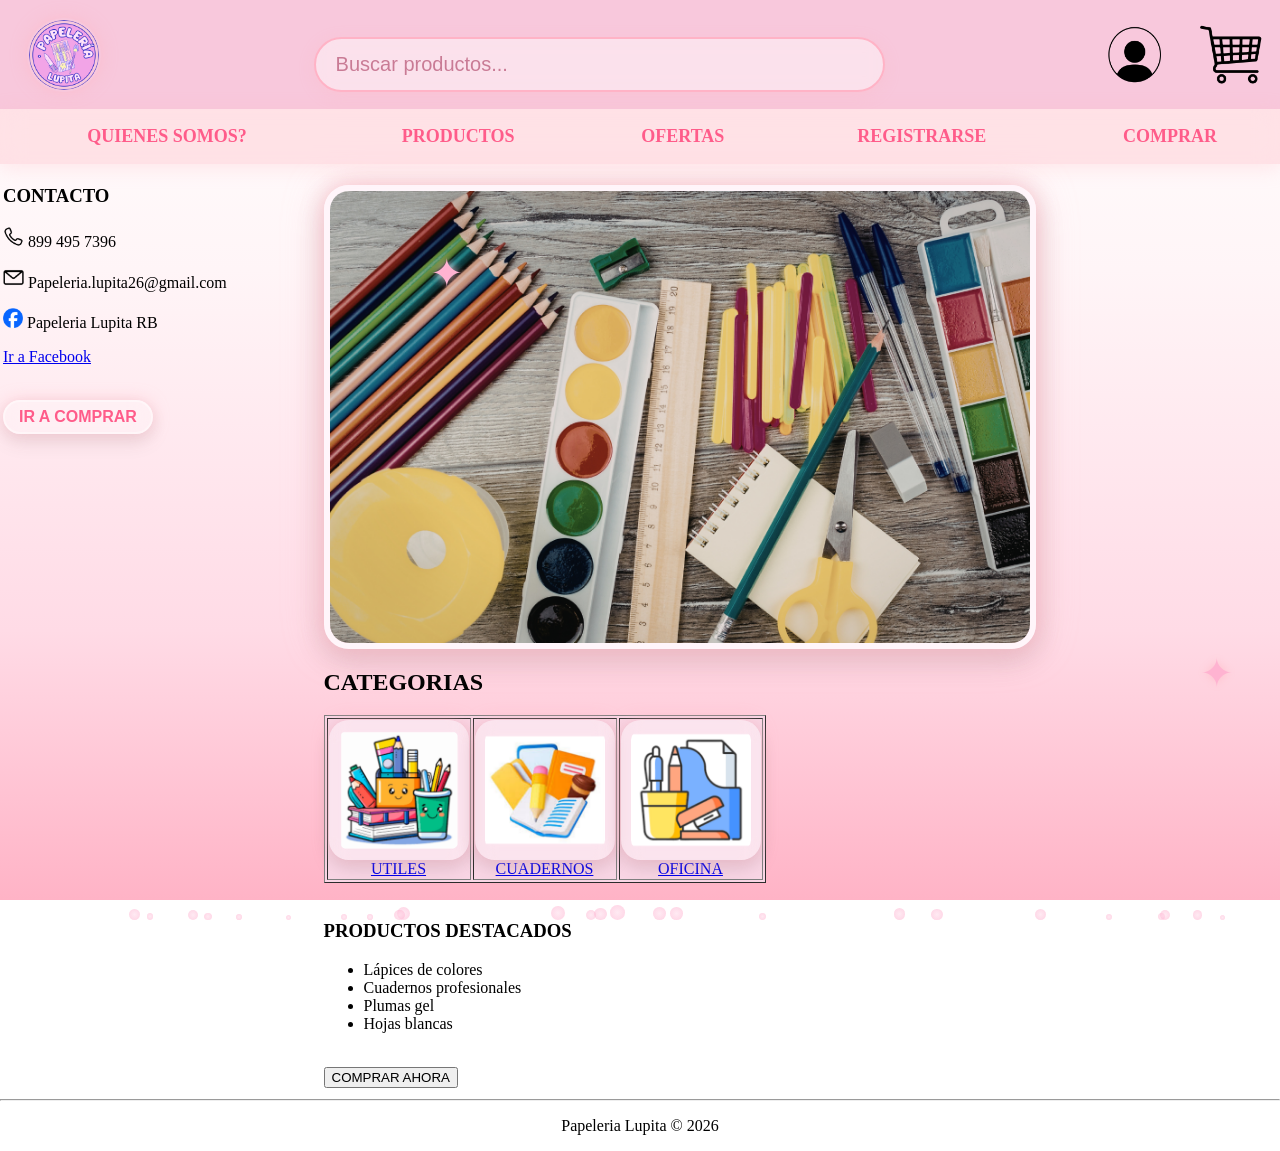
==== index.html @ 7f7d4042 "Add files via upload" ====
<html>
<head>
<title>Papeleria Lupita</title>
<link rel="stylesheet" href="efecto.css">

</head>

<body bgcolor="#fdebf3">

<table width="100%" bgcolor="#f8c8dc">
<td>
<img src="logo.png" class="logo icono-top"></td>

<td>

  <div class="buscador-container">

    <input
      type="text" size="100"
      class="buscador"
      placeholder="Buscar productos..."
    >

  </div>

</td>

<td>
<a href="login.html">
<img src="usuario.png" class="icono-top">
</a>
</td>

<td>
<a href="comprar.html">
<img src="carrito.png" class="icono-top">
</a>
</td>
</tr>
</table>

<table width="100%" bgcolor="#f4b6d2">
<tr>
<td><a href="quienes.html">QUIENES SOMOS?</a></td>
<td><a href="productos.html">PRODUCTOS</a></td>
<td><a href="ofertas.html">OFERTAS</a></td>
<td><a href="registro.html">REGISTRARSE</a></td>
<td><a href="comprar.html">COMPRAR</a></td>
</tr>
</table>

<br>

<table width="100%">
<tr>

<td width="25%" valign="top">

<h3>CONTACTO</h3>

<p><img src="telefono.png" width="21" heigt="21"> 899 495 7396</p>
<p><img src="correo.png" width="21" heigt="21"> Papeleria.lupita26@gmail.com</p>
<p><img src="facebook.png" width="20" heigt="20"> Papeleria Lupita RB</p>
<p><a href="https://www.facebook.com/share/1ECYkhmQ3d/?mibextid=wwXIfr" target="_blank">Ir a Facebook</a></p>

<br>

<input
  type="button"
  value="IR A COMPRAR"
  class="boton-premium"
  onclick="location.href='comprar.html'"
>

</td>

<td valign="top">

<img src="colores.png" class="imagen-principal">
<div class="estrella estrella1">✦</div>
<div class="estrella estrella2">✦</div>
<div class="estrella estrella3">✦</div>

<h2>CATEGORIAS</h2>

<table border="1" bgcolor="#f9d6e5">

<tr>

<td align="center">
<a href="utiles.html">
<img src="utiles.png" class="categoria-img"><br>
UTILES
</a>
</td>

<td align="center">
<a href="cuadernos.html">
<img src="cuadernos.png" class="categoria-img"><br>
CUADERNOS
</a>
</td>

<td align="center">
<a href="oficina.html">
<img src="oficina.png" class="categoria-img"><br>
OFICINA
</a>
</td>

</tr>

</table>

<br>

<h3>PRODUCTOS DESTACADOS</h3>

<ul>
<li>L&aacute;pices de colores</li>
<li>Cuadernos profesionales</li>
<li>Plumas gel</li>
<li>Hojas blancas</li>
</ul>

<br>

<input type="button" value="COMPRAR AHORA" onclick="location.href='comprar.html'">

</td>

</tr>
</table>

<hr>

<p align="center">Papeleria Lupita &copy; 2026</p>
<script src="efecto.js"></script>
<script src="particulas.js"></script>
<script src="sparkles.js"></script>
<audio loop id="musicaFondo">

  <source src="musica.mp3" type="audio/mpeg">

</audio>

<script>

const musica =
document.getElementById("musicaFondo");

musica.volume = 0.30;

// iniciar música al primer click

document.addEventListener("click", () => {

  musica.play();

}, { once: true });

</script>


</body>
</html>
---- efecto.css ----
/* OCULTAR EN CELULAR */
@media (max-width: 768px) {
  .pincelada {
    display: none;
  }
}

/* PINCELADA PEQUEÑA Y SUAVE */
.pincelada {
  position: fixed;
  width: 12px;
  height: 12px;
  pointer-events: none;

  background: radial-gradient(
    circle,
    #ffd6e7 0%,
    #ffb7d5 60%,
    transparent 100%
  );

  border-radius: 50%;
  opacity: 0.7;

  filter: blur(2px);

  animation: desvanecer 0.8s forwards;

  z-index: 9999;
}

/* DESVANECER */
@keyframes desvanecer {
  0% {
    transform: scale(1);
    opacity: 0.7;
  }

  100% {
    transform: scale(2);
    opacity: 0;
  }
}

/* PARTÍCULAS FLOTANTES */

.particula {
  position: fixed;

  bottom: -20px;

  background: radial-gradient(
    circle,
    #ffd6e7 0%,
    #ffb3d1 70%,
    transparent 100%
  );

  border-radius: 50%;

  opacity: 0.5;

  pointer-events: none;

  z-index: 1;

  animation: flotar linear infinite;
}

/* ANIMACIÓN */

@keyframes flotar {

  0% {
    transform: translateY(0) scale(1);
    opacity: 0;
  }

  20% {
    opacity: 0.5;
  }

  100% {
    transform: translateY(-110vh) scale(1.5);
    opacity: 0;
  }
}

/* SPARKLES */

.sparkle {

  position: fixed;

  width: 8px;
  height: 8px;

  background: #ffd6e7;

  border-radius: 50%;

  pointer-events: none;

  z-index: 9999;

  animation: sparkleAnim 2s forwards;
}

/* ANIMACIÓN */

@keyframes sparkleAnim {

  0% {
    transform: translate(0,0) scale(1);
    opacity: 1;
  }

  100% {
    transform:
      translate(var(--x), var(--y))
      scale(0);

    opacity: 0;
  }
}

/* FONDO DEGRADADO VERTICAL */

body {

  margin: 0;

  min-height: 100vh;

  background: linear-gradient(
    to bottom,
    #ffffff 0%,
    #fff5f7 30%,
    #ffdbe6 70%,
    #ffb3c6 100%
  );

  background-attachment: fixed;

}

/* CONTENEDOR BUSCADOR */

.buscador-container {

  display: flex;

  justify-content: center;

  align-items: center;

  margin-top: 20px;

}

/* BARRA BUSCADOR */

.buscador {

  width: 60%;

  padding: 14px 20px;

  border-radius: 30px;

  border: 2px solid #ffb3c6;

  background: rgba(255,255,255,0.45);

  backdrop-filter: blur(10px);

  -webkit-backdrop-filter: blur(10px);

  font-size: 20px;

  outline: none;

  transition: 0.4s;

  box-shadow:
    0 4px 15px rgba(255,182,193,0.25);

}

/* CUANDO LE DAN CLICK */

.buscador:focus {

  border-color: #ff8fab;

  box-shadow:
    0 0 20px rgba(255,105,180,0.4);

  transform: scale(1.02);

}

/* PLACEHOLDER */

.buscador::placeholder {

  color: #c97b95;

}


/* NAVBAR PREMIUM */

table[bgcolor="#f4b6d2"] {

  position: sticky;

  top: 0;

  z-index: 9999;

  background: rgba(255,182,193,0.35) !important;

  backdrop-filter: blur(12px);

  -webkit-backdrop-filter: blur(12px);

  box-shadow:
    0 4px 20px rgba(255,182,193,0.3);

}

/* CELDAS MENU */

table[bgcolor="#f4b6d2"] td {

  padding: 15px;

  text-align: center;

}

/* LINKS */

table[bgcolor="#f4b6d2"] a {

  text-decoration: none;

  color: #ff5c8a;

  font-size: 18px;

  font-weight: bold;

  transition: 0.3s;

  position: relative;

}

/* HOVER */

table[bgcolor="#f4b6d2"] a:hover {

  color: #ff8fab;

  text-shadow:
    0 0 10px rgba(255,105,180,0.5);

}

/* LINEA ANIMADA */

table[bgcolor="#f4b6d2"] a::after {

  content: "";

  position: absolute;

  left: 0;

  bottom: -5px;

  width: 0;

  height: 3px;

  border-radius: 10px;

  background: #ff8fab;

  transition: 0.3s;

}

table[bgcolor="#f4b6d2"] a:hover::after {

  width: 100%;

}


/* IMAGEN PRINCIPAL */

.imagen-principal {

  width: 700px;

  border-radius: 25px;

  border: 6px solid #fff5fa;

  box-shadow:

    0 0 20px rgba(255,182,193,0.6),

    0 0 40px rgba(255,192,203,0.4),

    0 10px 30px rgba(0,0,0,0.15);

  transition: 0.4s;

  position: relative;

}

/* HOVER */

.imagen-principal:hover {

  transform: scale(1.02);

  box-shadow:

    0 0 25px rgba(255,182,193,0.9),

    0 0 50px rgba(255,192,203,0.6),

    0 15px 40px rgba(0,0,0,0.2);

}


/* ESTRELLAS */

.estrella {

  position: absolute;

  color: #ffb3d1;

  font-size: 40px;

  text-shadow:
    0 0 10px pink;

  animation: flotar 3s ease-in-out infinite;

}

/* POSICIONES */

.estrella1 {

  top: 250px;
  left: 430px;

}

.estrella2 {

  top: 650px;
  left: 1200px;

}

.estrella3 {

  top: 500px;
  left: 1400px;

}

/* ANIMACIÓN */

@keyframes flotar {

  0% {

    transform: translateY(0px);

  }

  50% {

    transform: translateY(-10px);

  }

  100% {

    transform: translateY(0px);

  }

}

/* IMAGENES CATEGORIAS */

.categoria-img {

  width: 120px;

  border-radius: 20px;

  padding: 10px;

  background: rgba(255,255,255,0.35);

  backdrop-filter: blur(10px);

  box-shadow:

    0 0 15px rgba(255,182,193,0.5),

    0 8px 20px rgba(0,0,0,0.12);

  transition: 0.35s ease;

}

/* HOVER */

.categoria-img:hover {

  transform:

    scale(1.08)

    translateY(-5px);

  box-shadow:

    0 0 25px rgba(255,182,193,0.8),

    0 12px 25px rgba(0,0,0,0.18);

}


/* ICONOS SUPERIORES */

.icono-top {

  width: 70px;

  border-radius: 20px;

  padding: 2px;

  transition: 0.35s ease;

}

/* HOVER */

.icono-top:hover {

  transform: scale(1.05);

  box-shadow:

    0 0 15px rgba(255,182,193,0.7),

    0 6px 15px rgba(0,0,0,0.10);

}


/* SOLO LOGO */

.logo {

  width: 70px;

  border-radius: 50%;

  box-shadow:
    0 0 20px rgba(255,182,193,0.6);

}

/* ESPACIO LOGO */

.logo {

  width: 70px;

  border-radius: 50%;

  box-shadow:
    0 0 15px rgba(255,182,193,0.5);

}

/* BARRA SUPERIOR */

table[bgcolor="#f8c8dc"] {

  height: 50px;

  padding-top: 15px;

  padding-bottom: 15px;

}


/* HACER MÁS DELGADA LA BARRA */

table[bgcolor="#f8c8dc"] td {

  padding: 0px 10px;

}

/* LOGO */

.logo {

  width: 70px;

  margin-left: 15px;

}


/* BOTON PREMIUM */

.boton-premium {

  background:
    rgba(255,255,255,0.25);

  backdrop-filter:
    blur(10px);

  -webkit-backdrop-filter:
    blur(10px);

  border:
    2px solid rgba(255,255,255,0.4);

  color:
    #ff5c8a;

  padding:
    6px 14px;

  border-radius:
    20px;

  font-size:
    16px;

  font-weight:
    bold;

  cursor:
    pointer;

  transition:
    0.35s ease;

  box-shadow:

    0 0 15px rgba(255,182,193,0.5),

    0 8px 20px rgba(0,0,0,0.10);

}

/* HOVER */

.boton-premium:hover {

  transform:

    scale(1.05)

    translateY(-3px);

  background:
    rgba(255,255,255,0.4);

  box-shadow:

    0 0 25px rgba(255,182,193,0.9),

    0 10px 25px rgba(0,0,0,0.15);

}
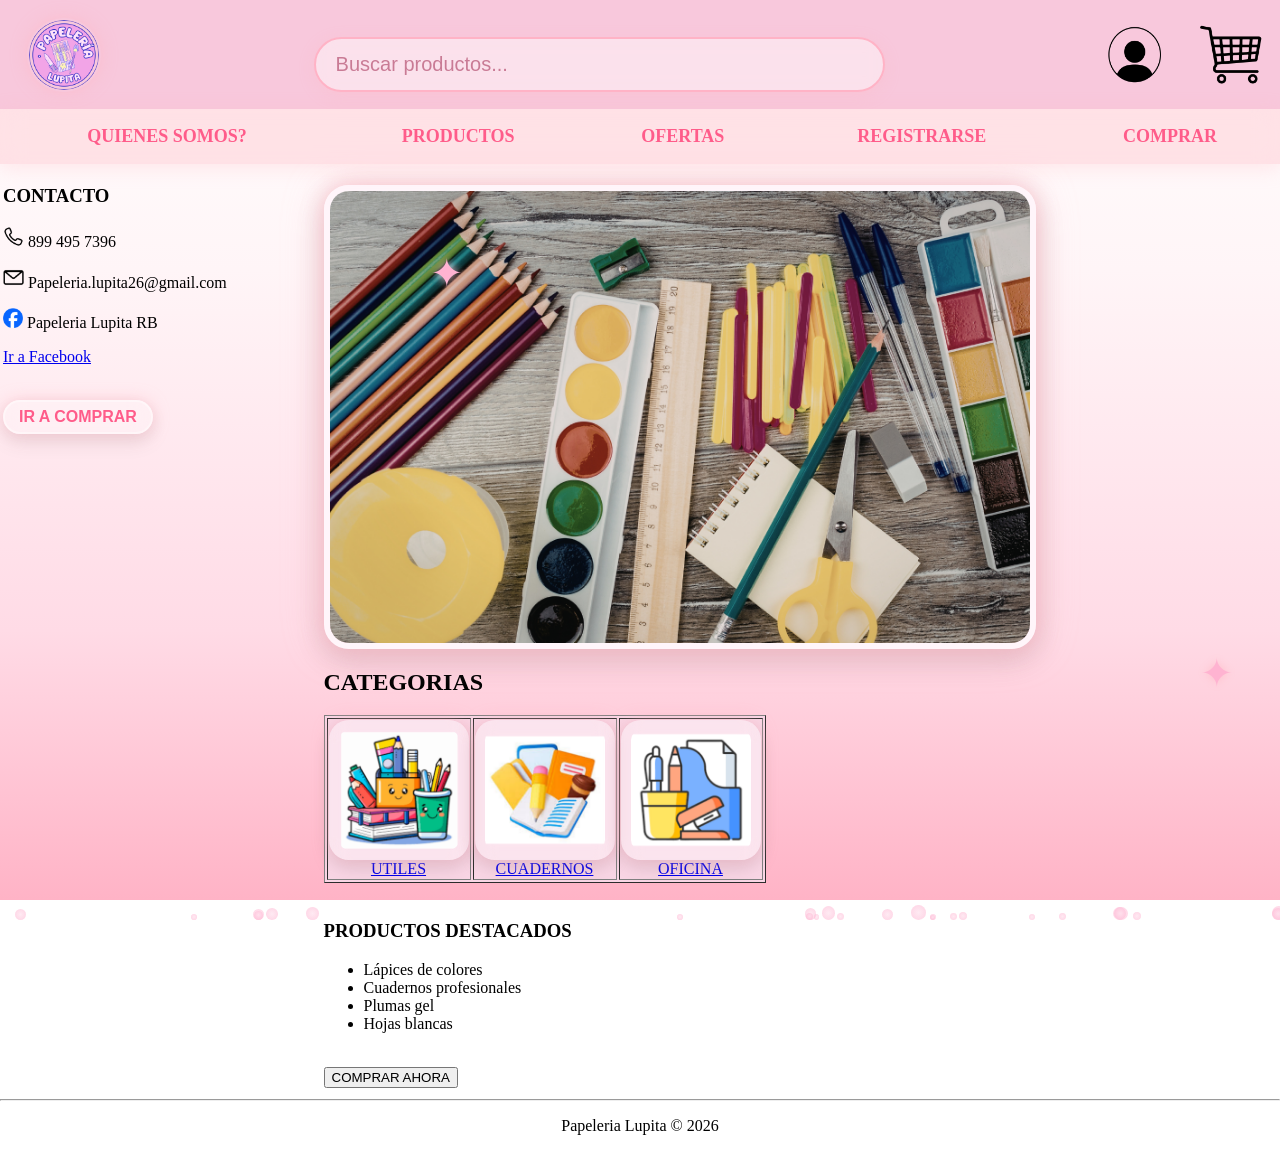
==== commit 611ffe9b: "Update index.html" ====
--- a/index.html
+++ b/index.html
@@ -41,7 +41,7 @@
 
 <table width="100%" bgcolor="#f4b6d2">
 <tr>
-<td><a href="quienes.html">QUIENES SOMOS?</a></td>
+<td><a href="Quienes.html">QUIENES SOMOS?</a></td>
 <td><a href="productos.html">PRODUCTOS</a></td>
 <td><a href="ofertas.html">OFERTAS</a></td>
 <td><a href="registro.html">REGISTRARSE</a></td>
@@ -163,4 +163,4 @@
 
 
 </body>
-</html>+</html>
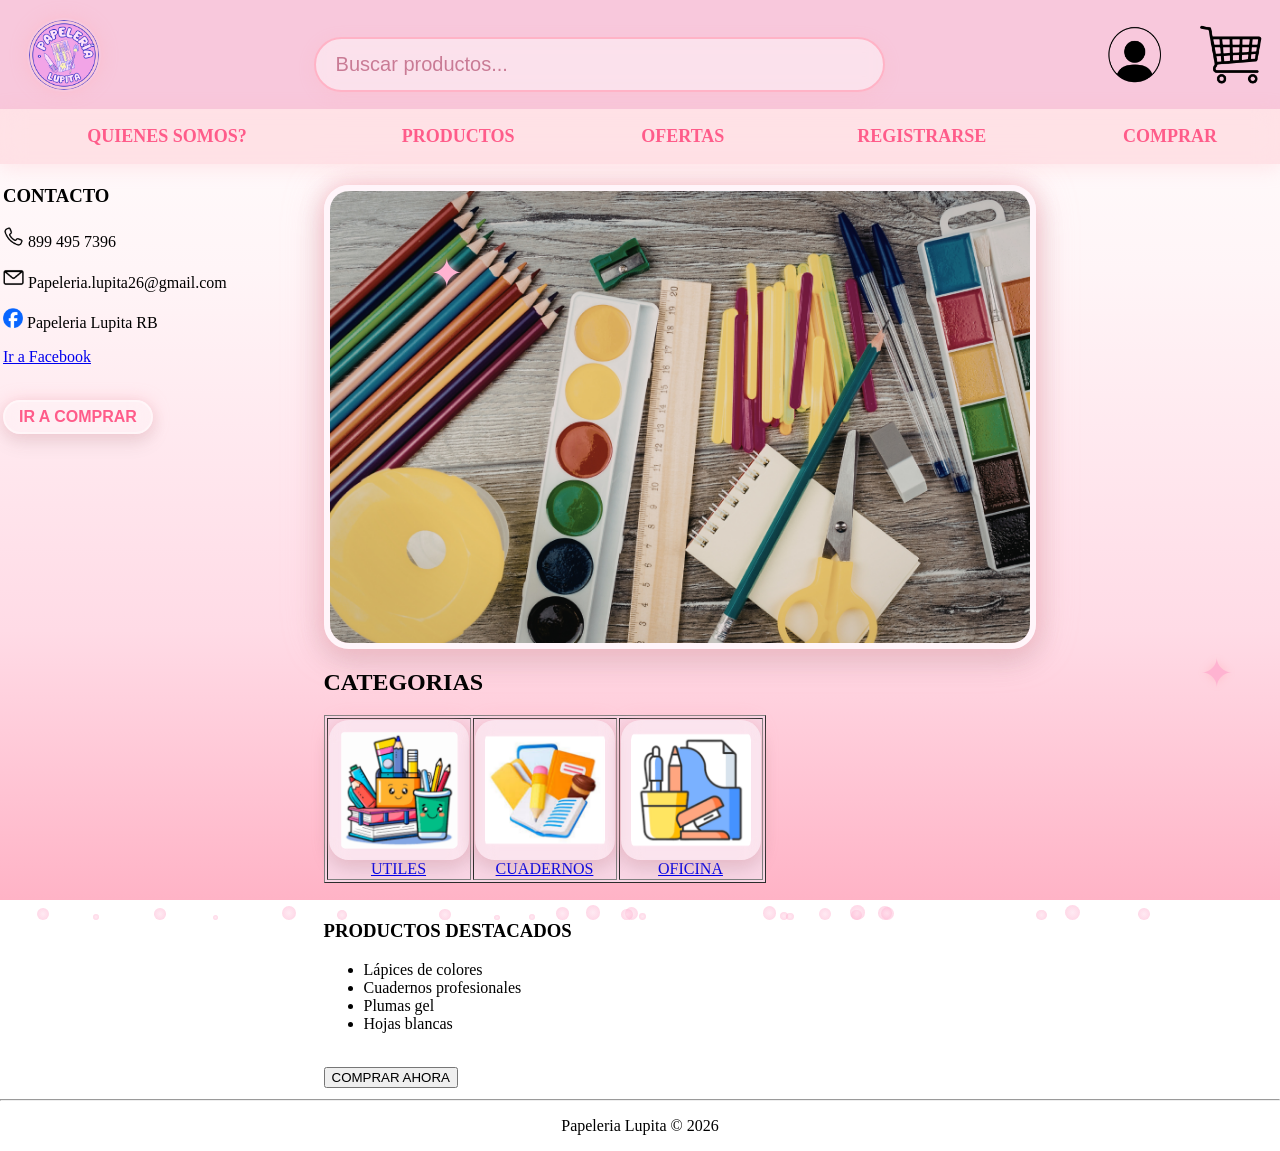
==== commit dd5fa995: "Update index.html" ====
--- a/index.html
+++ b/index.html
@@ -41,7 +41,7 @@
 
 <table width="100%" bgcolor="#f4b6d2">
 <tr>
-<td><a href="Quienes.html">QUIENES SOMOS?</a></td>
+<td><a href="quienes.html">QUIENES SOMOS?</a></td>
 <td><a href="productos.html">PRODUCTOS</a></td>
 <td><a href="ofertas.html">OFERTAS</a></td>
 <td><a href="registro.html">REGISTRARSE</a></td>
